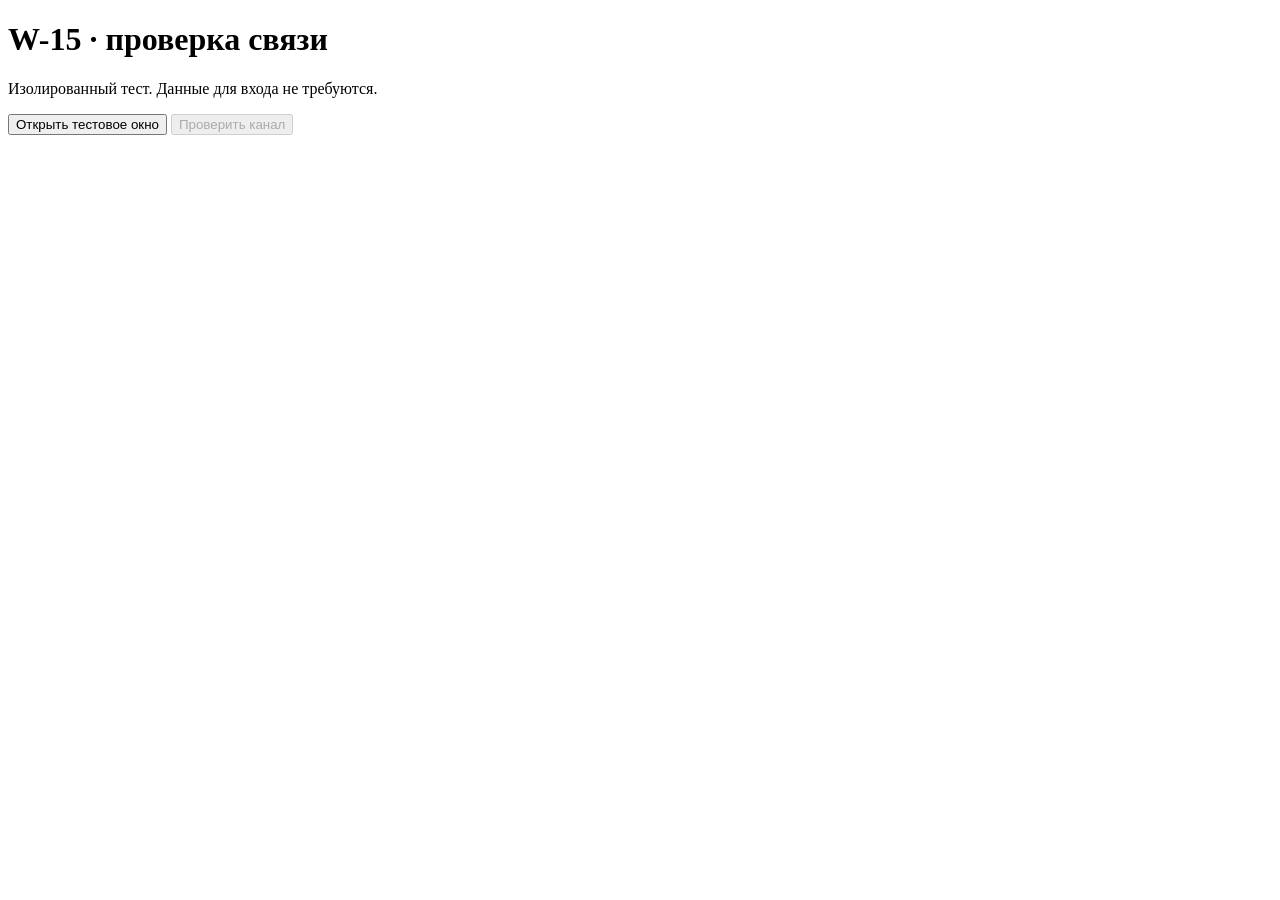
==== w15-channel.html @ 443d2c19 "Create w15-channel.html" ====
<!doctype html><html lang="ru"><meta charset="utf-8"><meta name="referrer" content="no-referrer"><title>W-15 · диагностика</title><h1>W-15 · проверка связи</h1><p>Изолированный тест. Данные для входа не требуются.</p><button id="start">Открыть тестовое окно</button> <button id="ping" disabled>Проверить канал</button><p id="status" role="status"></p><script>
const gas='https://n-mtchf2bbxznzm7ntmjk32ryvcnj4o4qrbfqeubq-0lu-script.googleusercontent.com';
const url='https://script.google.com/macros/s/AKfycbzDF4ypTrqLqVO0FVeqS1mpTNkJO-9XrKedl_0e5O0/dev?w15=channel';
let popup,peer,attempt,nonce,used=true;const out=document.querySelector('#status');
start.onclick=()=>{popup=window.open(url,'_blank');ping.disabled=!popup;out.textContent=popup?'Дождитесь готовности окна, затем проверьте канал.':'Окно недоступно';};
ping.onclick=()=>{try{if(!popup||popup.closed)throw Error();peer=popup.frames[0].frames[0];if(!peer)throw Error();attempt=crypto.randomUUID();nonce=crypto.randomUUID();used=false;peer.postMessage({type:'W15.ping',attempt,nonce},gas);out.textContent='Ожидание ответа';setTimeout(()=>{if(!used){used=true;out.textContent='Ответ не получен'}},10000)}catch{out.textContent='Окно или вложенный фрейм недоступны'}};
window.addEventListener('message',e=>{if(used||e.origin!==gas||e.source!==peer||e.data?.type!=='W15.pong'||e.data.attempt!==attempt||e.data.nonce!==nonce)return;used=true;out.textContent='W15 — подтверждён ответ из Apps Script'});
</script></html>
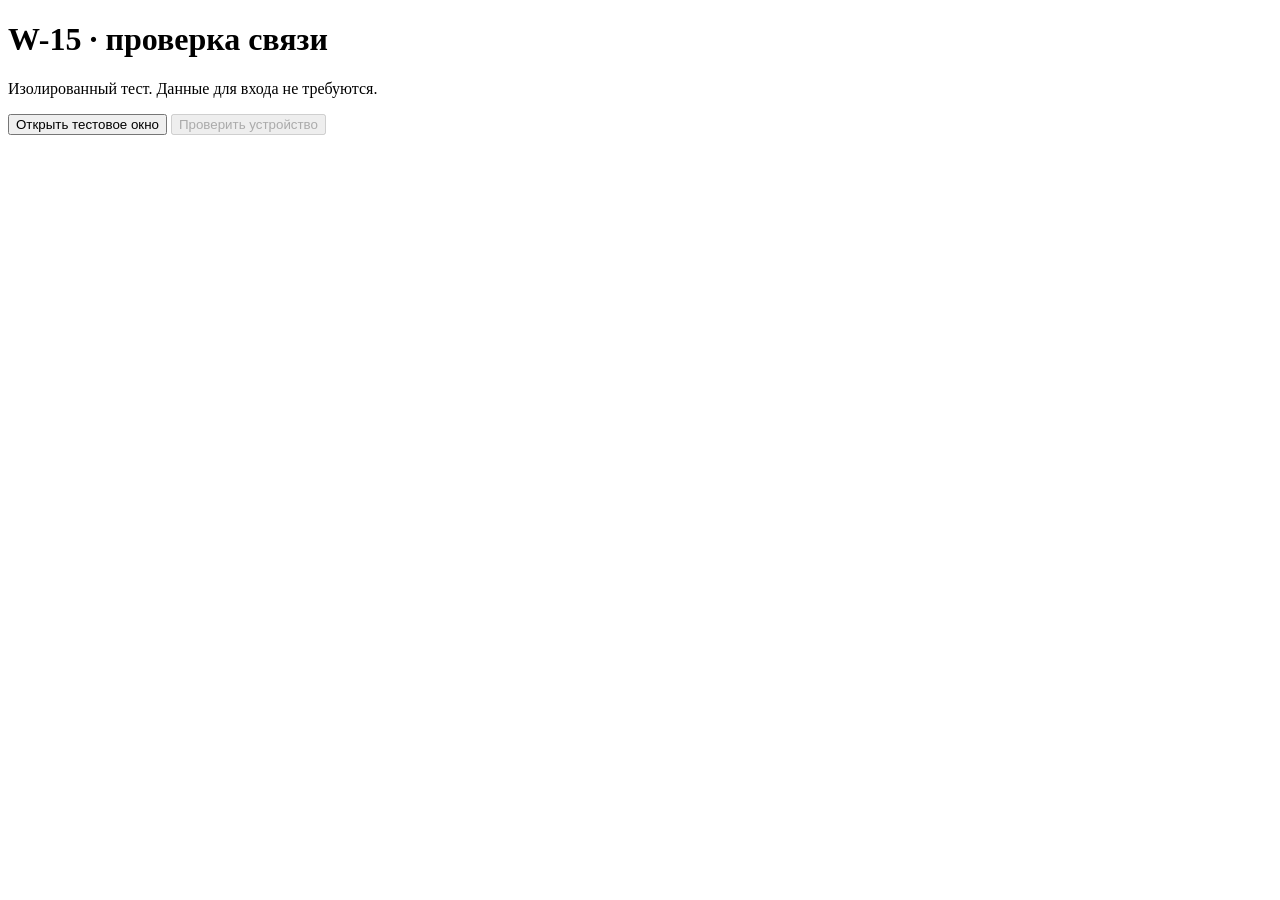
==== commit bcc1a08d: "Update w15-channel.html" ====
--- a/w15-channel.html
+++ b/w15-channel.html
@@ -1,8 +1,33 @@
-<!doctype html><html lang="ru"><meta charset="utf-8"><meta name="referrer" content="no-referrer"><title>W-15 · диагностика</title><h1>W-15 · проверка связи</h1><p>Изолированный тест. Данные для входа не требуются.</p><button id="start">Открыть тестовое окно</button> <button id="ping" disabled>Проверить канал</button><p id="status" role="status"></p><script>
+<!doctype html><html lang="ru"><meta charset="utf-8"><meta name="referrer" content="no-referrer"><title>W-15 · диагностика</title><h1>W-15 · проверка связи</h1><p>Изолированный тест. Данные для входа не требуются.</p><button id="start">Открыть тестовое окно</button> <button id="ping" disabled>Проверить устройство</button><p id="status" role="status"></p><script>
 const gas='https://n-mtchf2bbxznzm7ntmjk32ryvcnj4o4qrbfqeubq-0lu-script.googleusercontent.com';
 const url='https://script.google.com/macros/s/AKfycbzDF4ypTrqLqVO0FVeqS1mpTNkJO-9XrKedl_0e5O0/dev?w15=channel';
-let popup,peer,attempt,nonce,used=true;const out=document.querySelector('#status');
-start.onclick=()=>{popup=window.open(url,'_blank');ping.disabled=!popup;out.textContent=popup?'Дождитесь готовности окна, затем проверьте канал.':'Окно недоступно';};
-ping.onclick=()=>{try{if(!popup||popup.closed)throw Error();peer=popup.frames[0].frames[0];if(!peer)throw Error();attempt=crypto.randomUUID();nonce=crypto.randomUUID();used=false;peer.postMessage({type:'W15.ping',attempt,nonce},gas);out.textContent='Ожидание ответа';setTimeout(()=>{if(!used){used=true;out.textContent='Ответ не получен'}},10000)}catch{out.textContent='Окно или вложенный фрейм недоступны'}};
-window.addEventListener('message',e=>{if(used||e.origin!==gas||e.source!==peer||e.data?.type!=='W15.pong'||e.data.attempt!==attempt||e.data.nonce!==nonce)return;used=true;out.textContent='W15 — подтверждён ответ из Apps Script'});
+
+let popup,peer,attempt,busy=false;const pending=new Map(),out=document.querySelector('#status');
+start.onclick=()=>{popup=window.open(url,'_blank');ping.disabled=!popup;out.textContent='Дождитесь окна Apps Script';};
+function rpc(op,payload){const nonce=crypto.randomUUID();return new Promise((resolve,reject)=>{
+ const timer=setTimeout(()=>{pending.delete(nonce);reject(Error('нет ответа'))},40000);
+ pending.set(nonce,x=>{clearTimeout(timer);x.error?reject(Error(x.error)):resolve(x.value)});
+ peer.postMessage({type:'w15',attempt,nonce,op,payload},gas);
+});}
+onmessage=e=>{const x=e.data;if(e.origin!==gas||e.source!==peer||x?.type!=='w15.result'||x.attempt!==attempt)return;
+ const done=pending.get(x.nonce);if(done){pending.delete(x.nonce);done(x)}};
+const req=r=>new Promise((ok,no)=>{r.onsuccess=()=>ok(r.result);r.onerror=()=>no(Error('IndexedDB'))});
+const hex=a=>Array.from(new Uint8Array(a),b=>b.toString(16).padStart(2,'0')).join('');
+ping.onclick=async()=>{if(busy)return;busy=true;try{
+ peer=popup.frames[0].frames[0];attempt=crypto.randomUUID();
+ const o=indexedDB.open('w15-fixture',1);o.onupgradeneeded=()=>o.result.createObjectStore('keys');const db=await req(o);
+ let k=await req(db.transaction('keys').objectStore('keys').get('fixture')),fresh=!k;
+ if(fresh){k=await crypto.subtle.generateKey({name:'RSASSA-PKCS1-v1_5',modulusLength:2048,publicExponent:new Uint8Array([1,0,1]),hash:'SHA-256'},false,['sign','verify']);
+ const tx=db.transaction('keys','readwrite');tx.objectStore('keys').put(k,'fixture');await new Promise((ok,no)=>{tx.oncomplete=ok;tx.onabort=no})}
+ db.close();if(k.privateKey.extractable)throw Error('extractable');
+ const jwk=await crypto.subtle.exportKey('jwk',k.publicKey),n=hex(Uint8Array.from(atob(jwk.n.replace(/-/g,'+').replace(/_/g,'/')),c=>c.charCodeAt(0)));
+ const sign=async q=>hex(await crypto.subtle.sign('RSASSA-PKCS1-v1_5',k.privateKey,new TextEncoder().encode(q)));
+ let q=await rpc(fresh?'bind':'login',{n});const proof={q,signature:await sign(q)};
+ const token=await rpc('finish',proof);const role=await rpc('read',{token});if(role!=='viewer')throw Error('role');
+ async function denied(op,a){try{await rpc(op,a)}catch(e){if(e.message==='denied')return;throw e}throw Error('unexpected grant')}
+ await denied('finish',proof);await denied('write',{token});
+ if(!fresh){q=await rpc('revoke',{n});await rpc('finish',{q,signature:await sign(q)});await denied('read',{token});await denied('login',{n});
+ const clear=indexedDB.deleteDatabase('w15-fixture');await req(clear)}
+ out.textContent=fresh?'PASS: привязка, подпись, сессия, replay и права':'PASS: ключ после закрытия, новая сессия, отзыв и отказ';
+ }catch(e){out.textContent='STOP: '+e.message}finally{busy=false}};
 </script></html>
